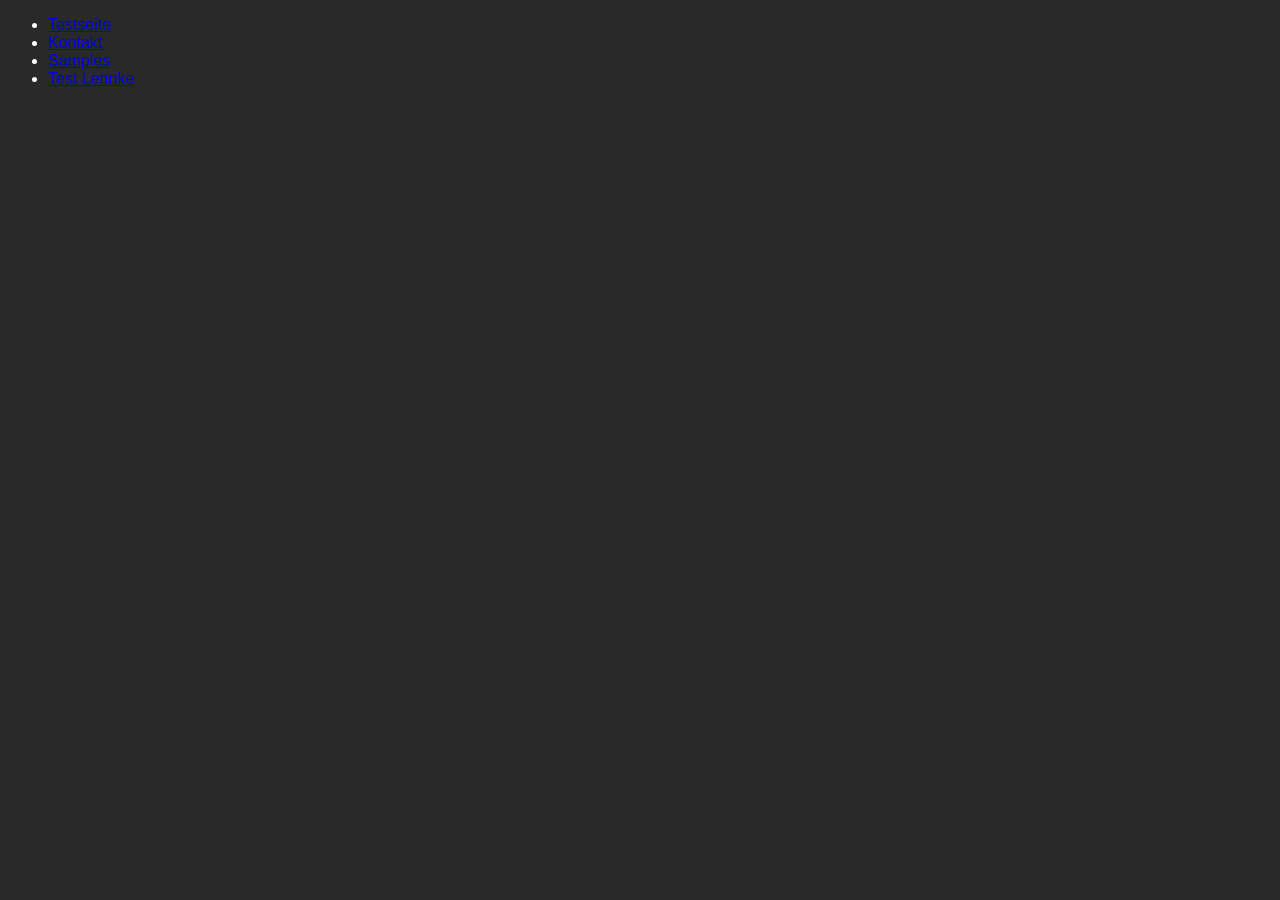
==== index.html @ a24ecb1e "initial commit" ====
<!DOCTYPE html>

<head>
  <link rel="apple-touch-icon" sizes="180x180" href="icons/apple-touch-icon.png">
  <link rel="icon" type="image/png" sizes="32x32" href="icons/favicon-32x32.png">
  <link rel="icon" type="image/png" sizes="16x16" href="icons/favicon-16x16.png">
  <link rel="manifest" href="icons/site.webmanifest">
  <link rel="mask-icon" href="icons/safari-pinned-tab.svg" color="#000000">
  <link rel="shortcut icon" href="icons/favicon.ico">
  <meta name="msapplication-TileColor" content="#000000">
  <meta name="msapplication-config" content="icons/browserconfig.xml">
  <meta name="theme-color" content="#ffffff">

  <title>Startseite</title>             <!--Titel-->

  <style>
    body {
      background-color: #292929;
      color: white;
      font-family: 'Lato', helvetica, sans-serif
    }  
  </style>
</head>

<body>
  <ul>
   <li><a href="test.html">Testseite</a></li>
   <li><a href="Kontakt.html">Kontakt</a></li>
   <li><a href="Samples.html">Samples</a></li>
   <li><a href="testlennke.html">Test Lennke</a></li>
  </ul>
</body>


</html>
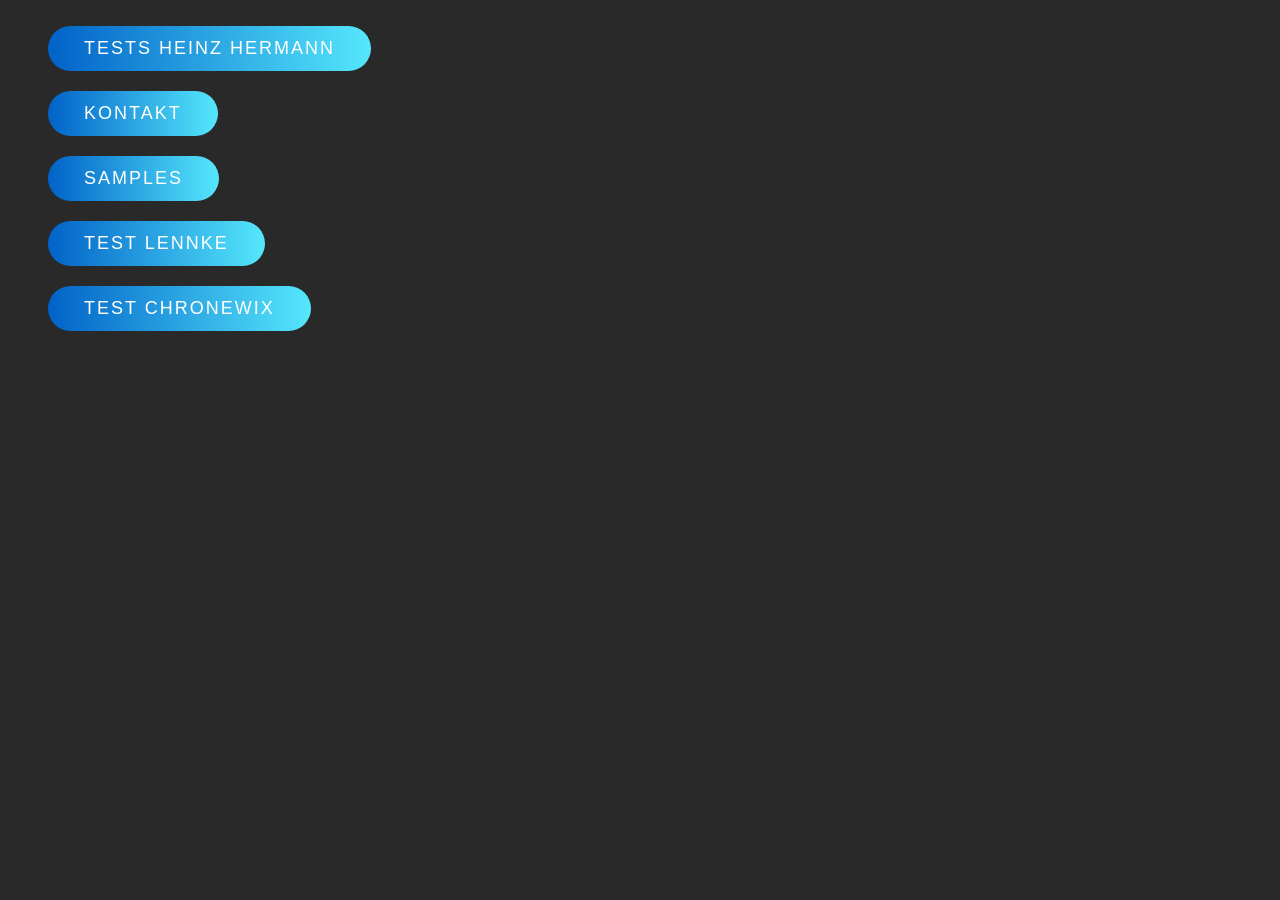
==== commit feeaed88: "erste Version an Herr Wienen" ====
--- a/index.html
+++ b/index.html
@@ -12,22 +12,39 @@
   <meta name="theme-color" content="#ffffff">
 
   <title>Startseite</title>             <!--Titel-->
-
+</head>
   <style>
     body {
       background-color: #292929;
       color: white;
       font-family: 'Lato', helvetica, sans-serif
-    }  
+    } 
+    a{
+      position: relative;
+      display: inline-block;
+      padding: 12px 36px;
+      margin: 10px 0;
+      color: #fff;
+      text-decoration: none;
+      text-transform: uppercase;
+      font-size: 18px;
+      letter-spacing: 2px;
+      border-radius: 40px;
+      background: linear-gradient(90deg,#0162c8,#55e7fc);
+    }
+    ul{
+        list-style-type: none;
+    }
   </style>
-</head>
+
 
 <body>
   <ul>
-   <li><a href="test.html">Testseite</a></li>
+   <li><a href="testeugen.html">Tests heinz hermann</a></li>
    <li><a href="Kontakt.html">Kontakt</a></li>
    <li><a href="Samples.html">Samples</a></li>
    <li><a href="testlennke.html">Test Lennke</a></li>
+   <li><a href="testchrone.html">Test chronewix</a></li>
   </ul>
 </body>
 
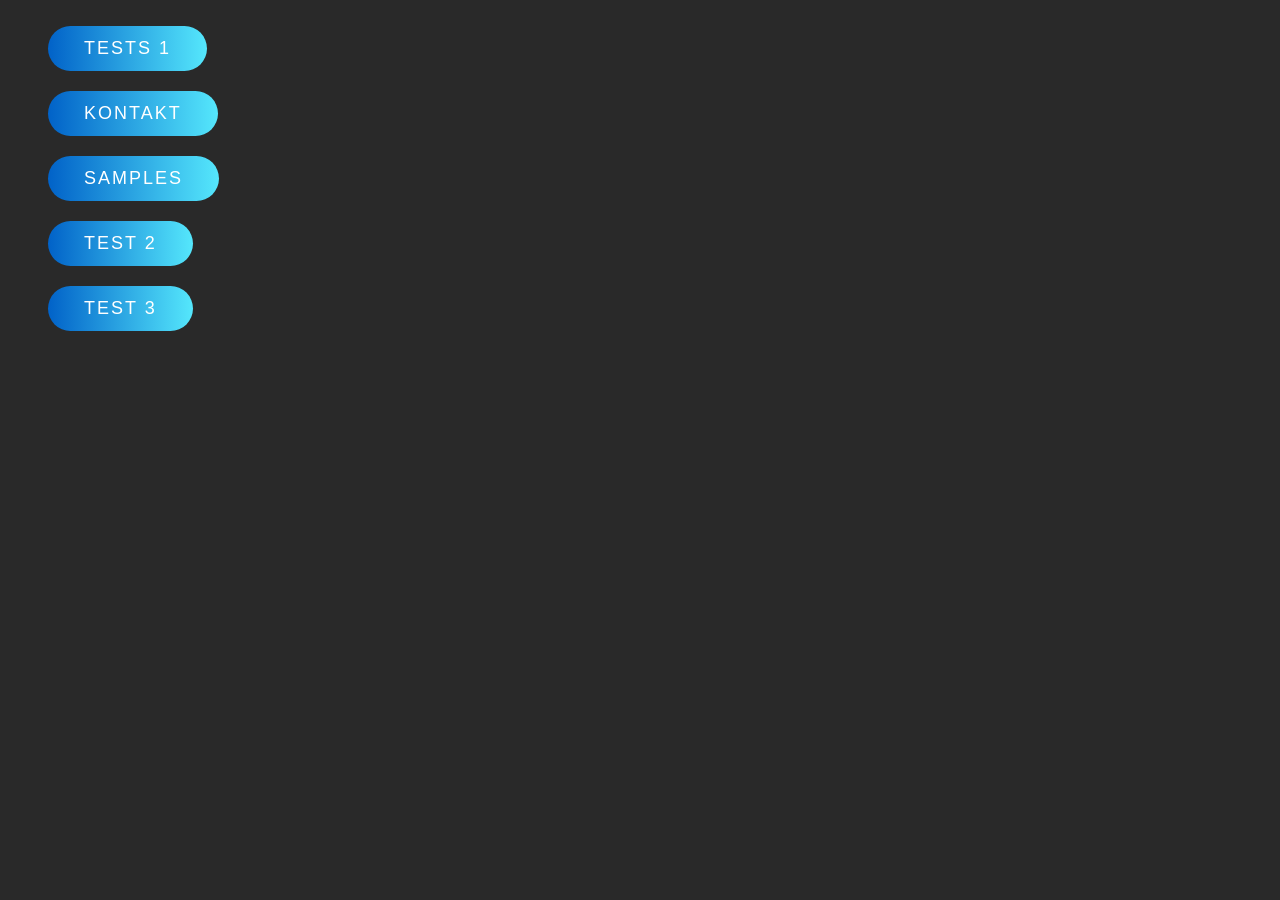
==== commit 7edd2c66: "Animierte Buttons" ====
--- a/index.html
+++ b/index.html
@@ -40,11 +40,11 @@
 
 <body>
   <ul>
-   <li><a href="testeugen.html">Tests heinz hermann</a></li>
+   <li><a href="testeugen.html">Tests 1</a></li>
    <li><a href="Kontakt.html">Kontakt</a></li>
    <li><a href="Samples.html">Samples</a></li>
-   <li><a href="testlennke.html">Test Lennke</a></li>
-   <li><a href="testchrone.html">Test chronewix</a></li>
+   <li><a href="testlennke.html">Test 2</a></li>
+   <li><a href="testchrone.html">Test 3</a></li>
   </ul>
 </body>
 
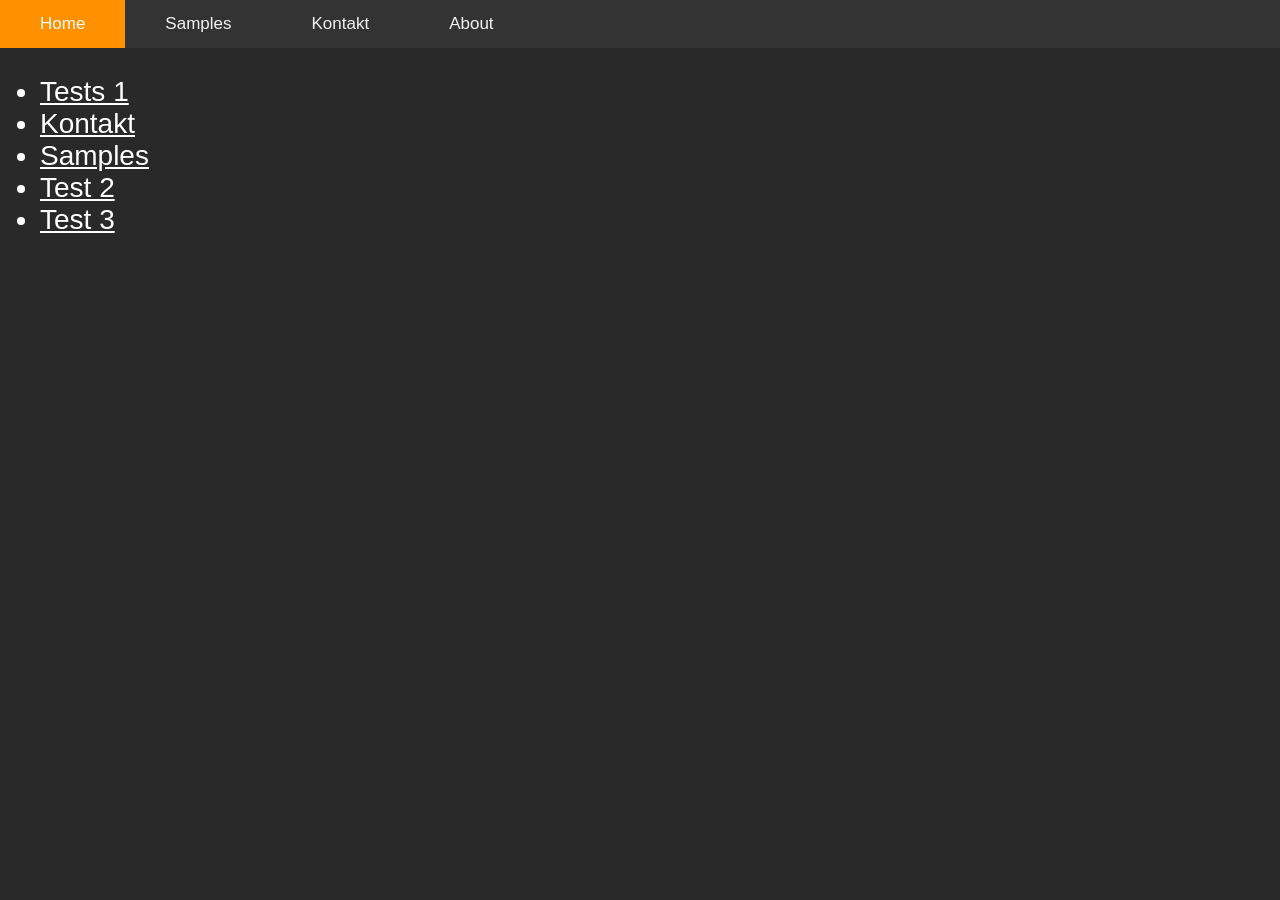
==== commit adbcddf0: "11.04 Ende" ====
--- a/index.html
+++ b/index.html
@@ -1,5 +1,7 @@
-<!DOCTYPE html>
-
+<head>
+  <link rel="stylesheet" href="styles.css">
+</head>
+<script src="myscripts.js"></script>
 <head>
   <link rel="apple-touch-icon" sizes="180x180" href="icons/apple-touch-icon.png">
   <link rel="icon" type="image/png" sizes="32x32" href="icons/favicon-32x32.png">
@@ -12,33 +14,36 @@
   <meta name="theme-color" content="#ffffff">
 
   <title>Startseite</title>             <!--Titel-->
+  <div id="navbar">
+    <a class="active" href="index.html">Home</a>
+    <a href="Samples.html">Samples</a>
+    <a href="Kontakt.html">Kontakt</a>
+    <a href="#">About</a>
+  </div>
+  
+  
+  
+  <script>
+  window.onscroll = function() {myFunction()};
+  
+  var navbar = document.getElementById("navbar");
+  var sticky = navbar.offsetTop;
+  
+  function myFunction() {
+    if (window.pageYOffset >= sticky) {
+      navbar.classList.add("sticky")
+    } else {
+      navbar.classList.remove("sticky");
+    }
+  }
+  </script>
 </head>
-  <style>
-    body {
-      background-color: #292929;
-      color: white;
-      font-family: 'Lato', helvetica, sans-serif
-    } 
-    a{
-      position: relative;
-      display: inline-block;
-      padding: 12px 36px;
-      margin: 10px 0;
-      color: #fff;
-      text-decoration: none;
-      text-transform: uppercase;
-      font-size: 18px;
-      letter-spacing: 2px;
-      border-radius: 40px;
-      background: linear-gradient(90deg,#0162c8,#55e7fc);
-    }
-    ul{
-        list-style-type: none;
-    }
-  </style>
+
 
 
 <body>
+  
+  
   <ul>
    <li><a href="testeugen.html">Tests 1</a></li>
    <li><a href="Kontakt.html">Kontakt</a></li>
@@ -46,7 +51,10 @@
    <li><a href="testlennke.html">Test 2</a></li>
    <li><a href="testchrone.html">Test 3</a></li>
   </ul>
+
+
+
 </body>
 
 
-</html>
+
--- a/styles.css
+++ b/styles.css
@@ -0,0 +1,58 @@
+  body {
+    margin: 0;
+    font-size: 28px;
+    
+    background-color: #292929;
+    color: white;
+    font-family: 'Lato', helvetica, sans-serif;
+  }
+  a {
+    color: white;
+  }
+  .header {
+    background-color: #f1f1f1;
+    padding: 60px;
+    text-align: center;
+  }
+  
+  #navbar {
+    overflow: hidden;
+    background-color: #333;
+    z-index: 1000;
+  }
+  
+  #navbar a {
+    float: left;
+    display: block;
+    color: #f2f2f2;
+    text-align: center;
+    padding: 14px 40px;
+    text-decoration: none;
+    font-size: 17px;
+  }
+  
+  #navbar a:hover {
+    background-color: #ddd;
+    color: black;
+  }
+  
+  #navbar a.active {
+    background-color: #ff9100;
+    color: white;
+  }
+  
+  .content {
+    padding: 16px;
+  }
+  
+  .sticky {
+    position: fixed;
+    top: 0;
+    width: 100%;
+  }
+  
+  .sticky + .content {
+    padding-top: 60px;
+  }
+
+
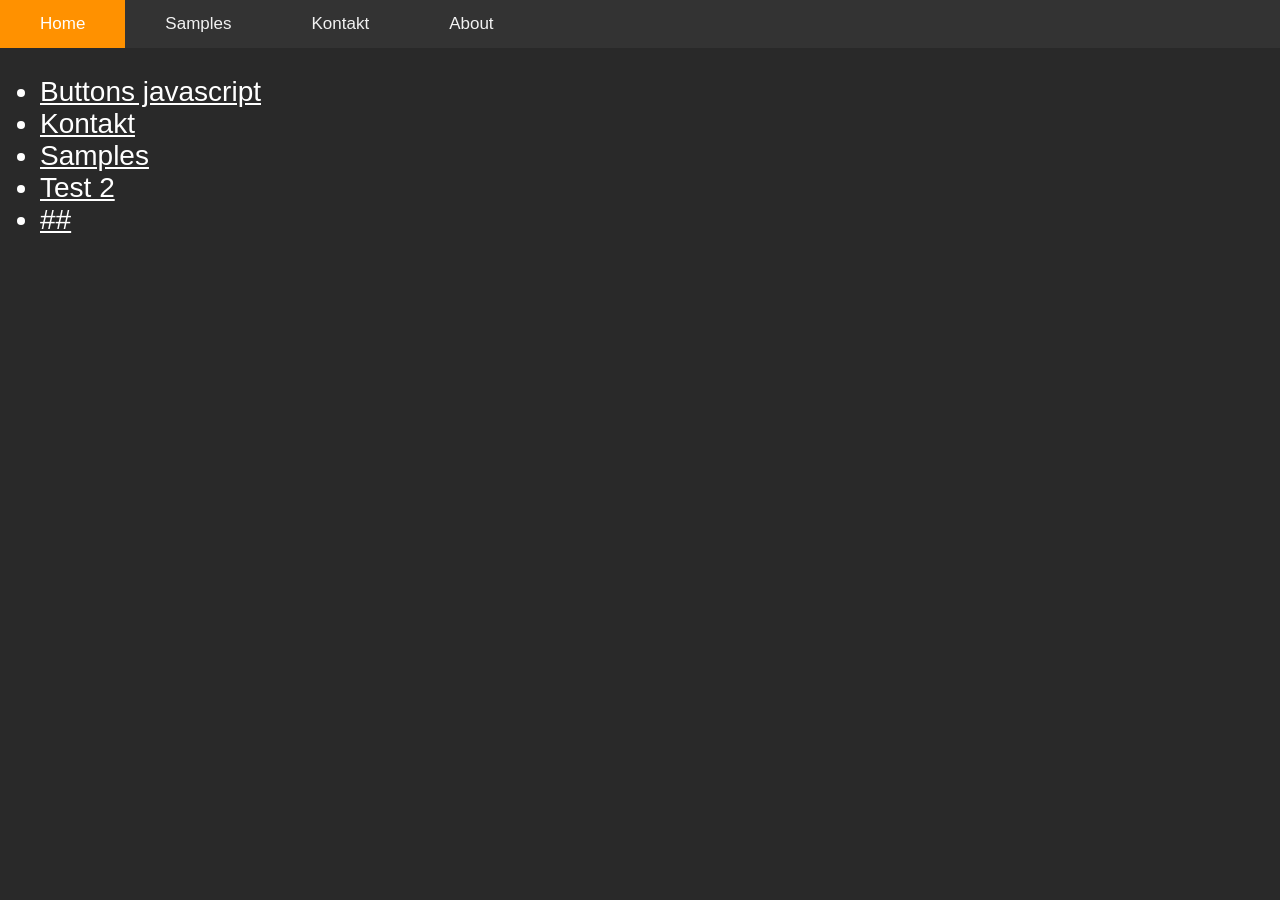
==== commit 79adb39e: "Abgabe 11.04.21" ====
--- a/index.html
+++ b/index.html
@@ -45,11 +45,11 @@
   
   
   <ul>
-   <li><a href="testeugen.html">Tests 1</a></li>
+   <li><a href="buttonjs.html">Buttons javascript</a></li>
    <li><a href="Kontakt.html">Kontakt</a></li>
    <li><a href="Samples.html">Samples</a></li>
-   <li><a href="testlennke.html">Test 2</a></li>
-   <li><a href="testchrone.html">Test 3</a></li>
+   <li><a href="test2.html">Test 2</a></li>
+   <li><a href="test3.html">##</a></li>
   </ul>
 
 
